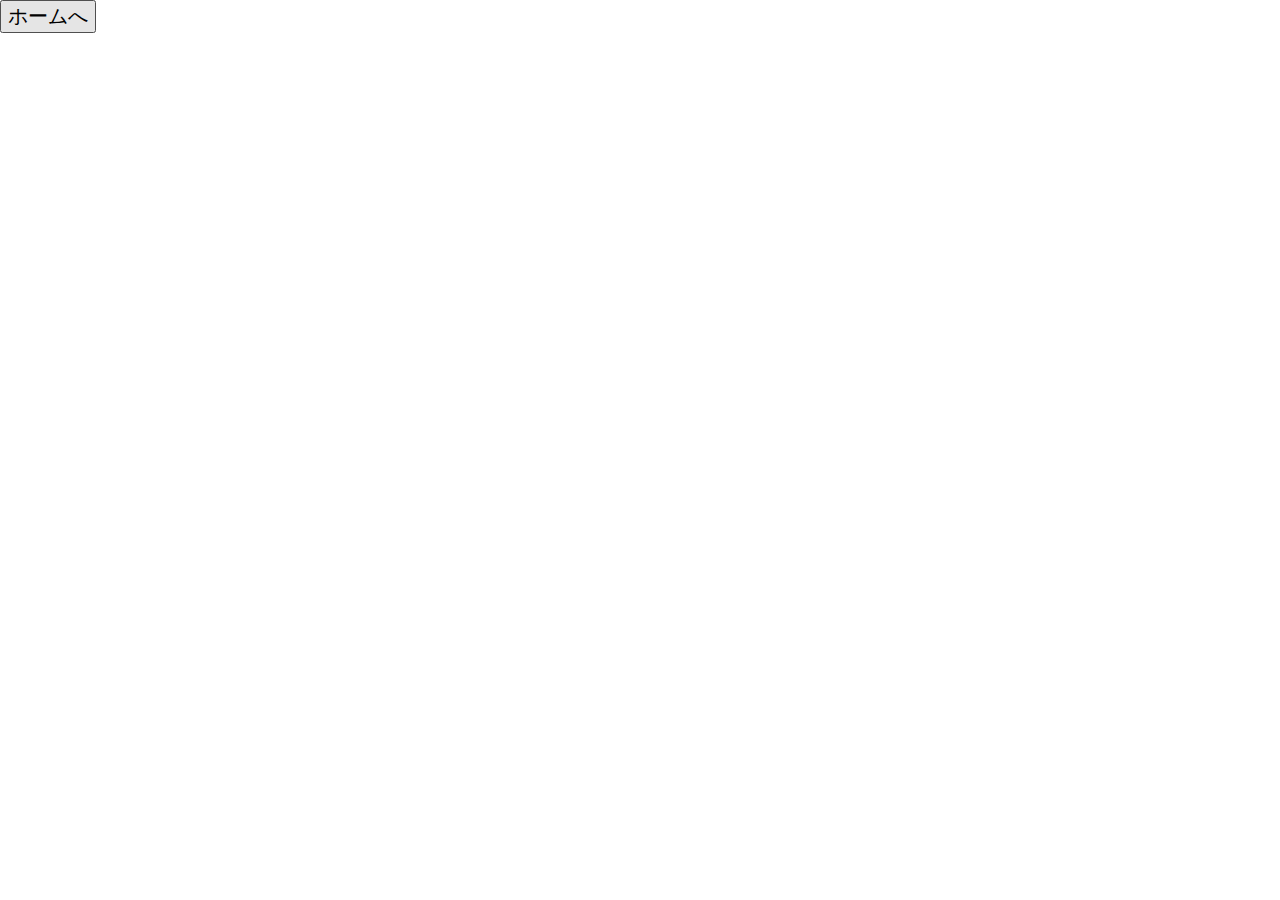
==== adventure/index.html @ cd7eeec9 "[fix]componetsへファイル移動" ====
<!DOCTYPE html>
<html>
  <head>
    <meta
      name="viewport"
      content="width=device-width, user-scalable=no, minimum-scale=1.0, maximum-scale=1.0"
    />
    <title>adventure</title>

    <script type="importmap">
      {
        "imports": {
          "three": "../three0.126/build/three.module.js",
          "three/addons/": "../three0.126/examples/jsm/"
        }
      }
    </script>
  </head>
  <body>
    <button id="go_home" onclick="location.href='../home'">ホームへ</button>
    <div id="lunchBox">

    </div>
    
    <div id="device-orien-modal" class="device-orien-modal is-hidden">
      <div class="device-orien-modal-inner">
        <p>
          このページでは端末の向きと方向を取得します。<br />
          次に表示されるポップアップに従って「許可」を選択してください。
        </p>
        <button
          id="device-orien-modal-button"
          class="device-orien-modal-button"
        >
          OK
        </button>
      </div>
    </div>
    <canvas id="canvas" class="canvas"></canvas>
    <video src="" id="camera" class="camera" playsinline></video>


    <!-- 取得時 -->
    <div id="card-list-wrapper"></div>
    <div id="score-panel"></div>
    

    <script src="./main.js" type="module"></script>
    <link rel="stylesheet" href="./style.css">
    <link rel="stylesheet" href="./post_collected.css">

    <link rel="stylesheet" href="../componets/NewGuzaiData.css">
    <link rel="stylesheet" href="../componets/CardList.css">
    <link rel="stylesheet" href="../componets/ScorePanel.css">
    <link rel="stylesheet" href="../componets/LunchBox.css">

  </body>
</html>
---- adventure/style.css ----
body {
    overflow: hidden;
    margin: 0;
    padding: 0;
    font-size: 0.9rem;
    position: relative;
    font-family: Arial, sans-serif;
}

.device-orien-modal {
    z-index: 1;
    display: flex;
    flex-direction: column;
    width: 100%;
    height: 100%;
    position: fixed;
    top: 0;
    left: 0;
    background: rgba(0, 0, 0, 0.7);
}
.device-orien-modal-inner {
    width: 90%;
    max-width: 350px;
    box-sizing: border-box;
    height: auto;
    padding: 1.3rem;
    margin: auto;
    background: white;
    display: flex;
    flex-direction: column;
}
.device-orien-modal-button {
    margin: 1rem auto auto;
    padding: 0.8rem 1.3rem;
    background: black;
    color: white;
    width: 130px;
}
.is-hidden {
    display: none;
}
.canvas {
    position: fixed;
    top: 0;
    left: 0;
    z-index: 1;
}
.camera {
    position: fixed;
    top: 0;
    left: 0;
}


/*-------------------*/

#go_home{
    position: fixed;
    z-index: 20;

    font-size: 20px;
}
---- adventure/post_collected.css ----
#card-list-wrapper {
    display: none;

    /* gridはJSからかける */
    /* display: grid; */
    grid-template-columns: repeat(auto-fit, minmax(70px, 1fr));
    grid-template-rows: repeat(auto-fill, minmax(130px, auto));
    gap: 10px;

    
    z-index: 10;
    position: absolute;
    height: 70vh;

    /* ウィンドウの下に合わせる */
    top: calc(100vh - 70vh);

    padding: 10px;
    background-color: #ffe179;
}


.card-list-slide-in {
    animation: card-list-slide-in 0.5s ease;
}

@keyframes card-list-slide-in {
    0% {
        transform: translateY(100%);
    }
    100% {
        transform: translateY(0);
    }
}



#score-panel{
    /* 縦横中央そろえ */
    /* display: flex; */
    display: none;
    justify-content: center;
    align-items: center;
    width: 100%;
    z-index: 101;
    position: absolute;
    height: 70vh;

    /* ウィンドウの下に合わせる */
    top: calc(100vh - 70vh);

    background-color: #ffe179;
}
---- componets/NewGuzaiData.css ----
#new-guzai-data {
    height: 100vh;
    position: relative; /* 疑似要素を正しく配置するために必要 */
    z-index: 0; /* 基本の要素を下のレイヤーに置く */
    overflow: hidden; /* はみ出し防止 */
    text-align: center;
}

#new-guzai-data::before {
    content: "";
    position: absolute;
    top: 0;
    left: 0;
    width: 100%;
    height: 100%;
    background-image: url("../UI_images/haikei.jpg");
    background-repeat: repeat;
    background-size: 50%;
    opacity: 0.5; /* 透明度を調整 */
    z-index: -1; /* 背景として動作させるため */
}

#character-image {
    margin-top: 100px;
}

#character-image img {
    width: 100%;
    max-width: 200px;
}


#new-badge { 
	position: absolute;
	top: -30px;
	right: -20px;
	color: rgb(235,185,136);
	background: white;
	font-size: 30px;
	width: 100px;
	height: 40px;
	line-height: 40px;
	border-radius: 10px;
	text-align: center;
    box-shadow: 0 0 5px rgba(0,0,0,0.5);
}


#character-name-wrapper {
    position: relative;
    width: 70%;
    background-color: #ffe179;
    border-radius: 15px;
    color: rgb(88, 121, 63);
    margin: 0 auto;
    margin-top: 50px;
}

#character-info-wrapper {
    width: 70%;
    background-color: #ffe179;
    border-radius: 15px;
    color: rgb(88, 121, 63);;
    margin: 0 auto;
}

#character-name-wrapper h2 {
    font-size: 30px;
}

#character-info-wrapper p {
    font-size: 25px;
    margin: 0px;
}


/* 上からスライドのアニメーション */
.new-guzai-data-slide-in {
    animation: new-guzai-data-slide-in 1s ease;
}

@keyframes new-guzai-data-slide-in {
    0% {
        transform: translateY(-100%);
    }
    100% {
        transform: translateY(0);
    }
}
---- componets/CardList.css ----
/* 図鑑カード */
.card {
    background-color: white;
    border-radius: 10px;
    box-shadow: 0 2px 5px rgba(0, 0, 0, 0.1);
    text-align: center;
    padding: 10px;
    border: solid 2px #fff;
}

.card img {
    width: 100%;
    object-fit: cover;
    border-radius: 5px;
}

.card h3 {
    margin: 10px 0 0;
    font-size: 14px;
    color: #333;
}

.card p {
    margin: 0;
}


/* 新規カードゲット時のアニメーション */
.card-slide-in {
    animation: card-slide-in 0.5s ease;
}

@keyframes card-slide-in {
    0% {
        transform: translateY(100%);
    }
    100% {
        transform: translateY(0);
    }
}

/* カードの色 */
.card-color-pink{
    background-color: rgb(255, 219, 225);
}
.card-color-orange{
    background-color: rgb(251, 197, 95);
}
.card-color-gray{
    background-color: rgb(213, 213, 213);
}
.card-color-hatena{
    background-color: #f2f2f2;
}
---- componets/ScorePanel.css ----
#score_base{
    position: relative;
    width: 70%;
}

#score_base_img{
    width: 100%;
}

#score_num{
    position: absolute;
    
    top: 10%;
    left: 10%;

    width: 35%;
    height: 60%;

    font-size: 80px;
    font-weight: bold;
    color: rgb(85, 123, 68);
    text-align: right;
}

#dictionary_length{
    position: absolute;
    
    top: 50%;
    left: 50%;

    width: 35%;
    height: 60%;

    font-size: 50px;
    color: #ffe179;
    text-align: right;
}
---- componets/LunchBox.css ----
/*******ここから弁当箱のcss********/
#lunchBox {
    position: fixed;
    top: 75%;
    max-width: 100vw;
    max-height: 100vh;
    z-index: 20;
    
}

/*弁当箱後ろの部分(LB=LunchBox)*/
#LBback{
    position: fixed;
    width: 100%;
    z-index: 21;
}

/*弁当箱の中身*/
#LBcontents {
    position: fixed;
    z-index: 22;
    height: 100%;
    width: 90%;
    margin: 0 5%;
}

/*具材*/
#LBcontents img{
    width: 33%;
}

/* 弁当箱の前の部分 */
#LBfront{
    position: fixed;
    width: 100%;
    z-index: 23;
}
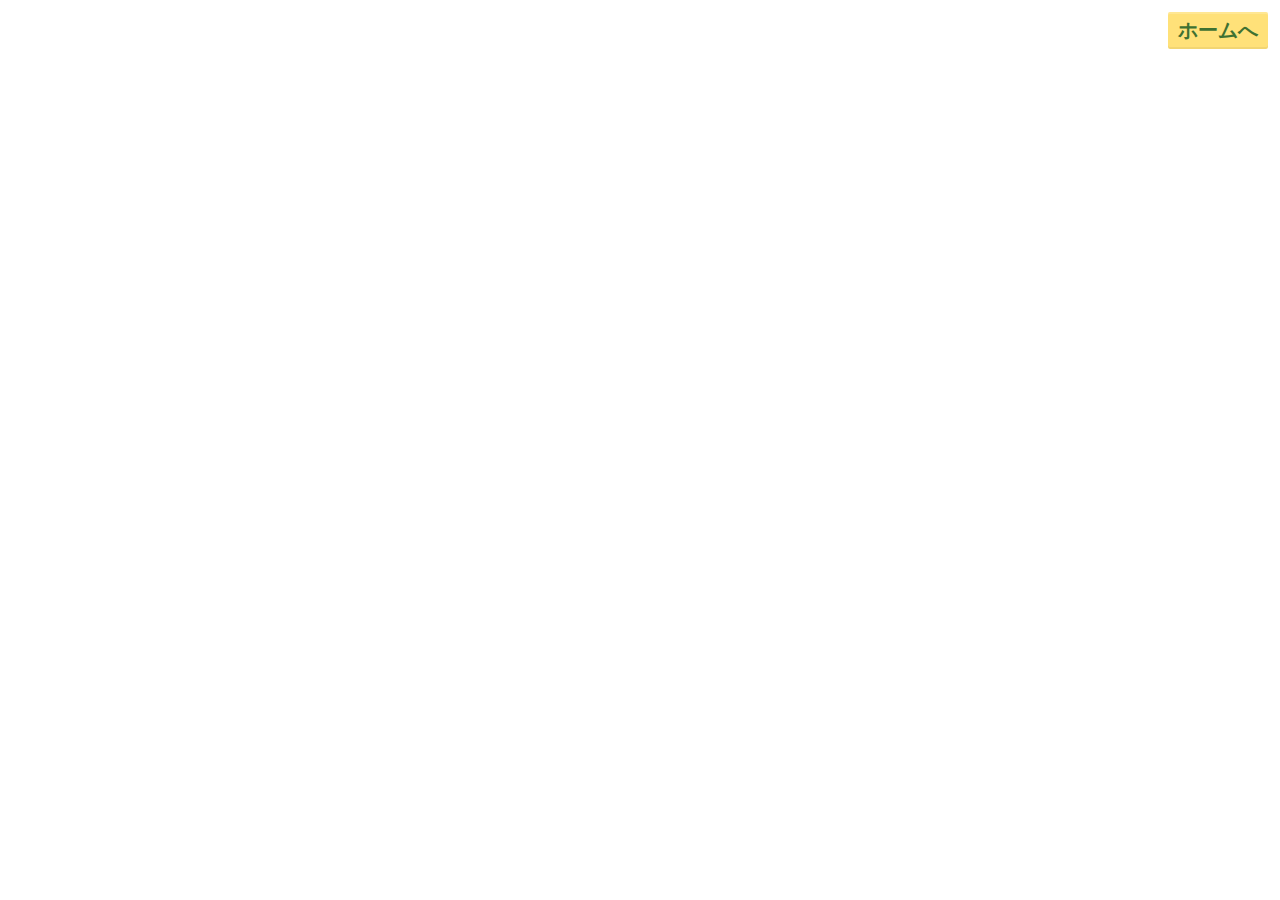
==== commit 4d19ed8e: "adventureに弁当追加動作を追加" ====
--- a/adventure/index.html
+++ b/adventure/index.html
@@ -18,9 +18,7 @@
   </head>
   <body>
     <button id="go_home" onclick="location.href='../home'">ホームへ</button>
-    <div id="lunchBox">
-
-    </div>
+    <div id="lunchBox_wrapper"></div>
     
     <div id="device-orien-modal" class="device-orien-modal is-hidden">
       <div class="device-orien-modal-inner">
@@ -36,23 +34,19 @@
         </button>
       </div>
     </div>
-    <canvas id="canvas" class="canvas"></canvas>
-    <video src="" id="camera" class="camera" playsinline></video>
+    <canvas id="canvas"></canvas>
+    <video src="" id="camera" playsinline></video>
 
 
     <!-- 取得時 -->
     <div id="card-list-wrapper"></div>
     <div id="score-panel"></div>
+    <div id="put-in-lunchbox-wrapper"></div>
     
 
     <script src="./main.js" type="module"></script>
     <link rel="stylesheet" href="./style.css">
     <link rel="stylesheet" href="./post_collected.css">
 
-    <link rel="stylesheet" href="../componets/NewGuzaiData.css">
-    <link rel="stylesheet" href="../componets/CardList.css">
-    <link rel="stylesheet" href="../componets/ScorePanel.css">
-    <link rel="stylesheet" href="../componets/LunchBox.css">
-
   </body>
 </html>--- a/adventure/style.css
+++ b/adventure/style.css
@@ -39,13 +39,16 @@
 .is-hidden {
     display: none;
 }
-.canvas {
+
+
+#canvas {
     position: fixed;
     top: 0;
     left: 0;
     z-index: 1;
 }
-.camera {
+
+#camera {
     position: fixed;
     top: 0;
     left: 0;
@@ -61,3 +64,11 @@
     font-size: 20px;
 }
 
+
+/* 弁当箱 */
+#lunchBox_wrapper {
+    position: fixed;
+    top: 75%;
+    width: 100%;
+    z-index: 20;
+}--- a/adventure/post_collected.css
+++ b/adventure/post_collected.css
@@ -21,20 +21,6 @@
 }
 
 
-.card-list-slide-in {
-    animation: card-list-slide-in 0.5s ease;
-}
-
-@keyframes card-list-slide-in {
-    0% {
-        transform: translateY(100%);
-    }
-    100% {
-        transform: translateY(0);
-    }
-}
-
-
 
 #score-panel{
     /* 縦横中央そろえ */
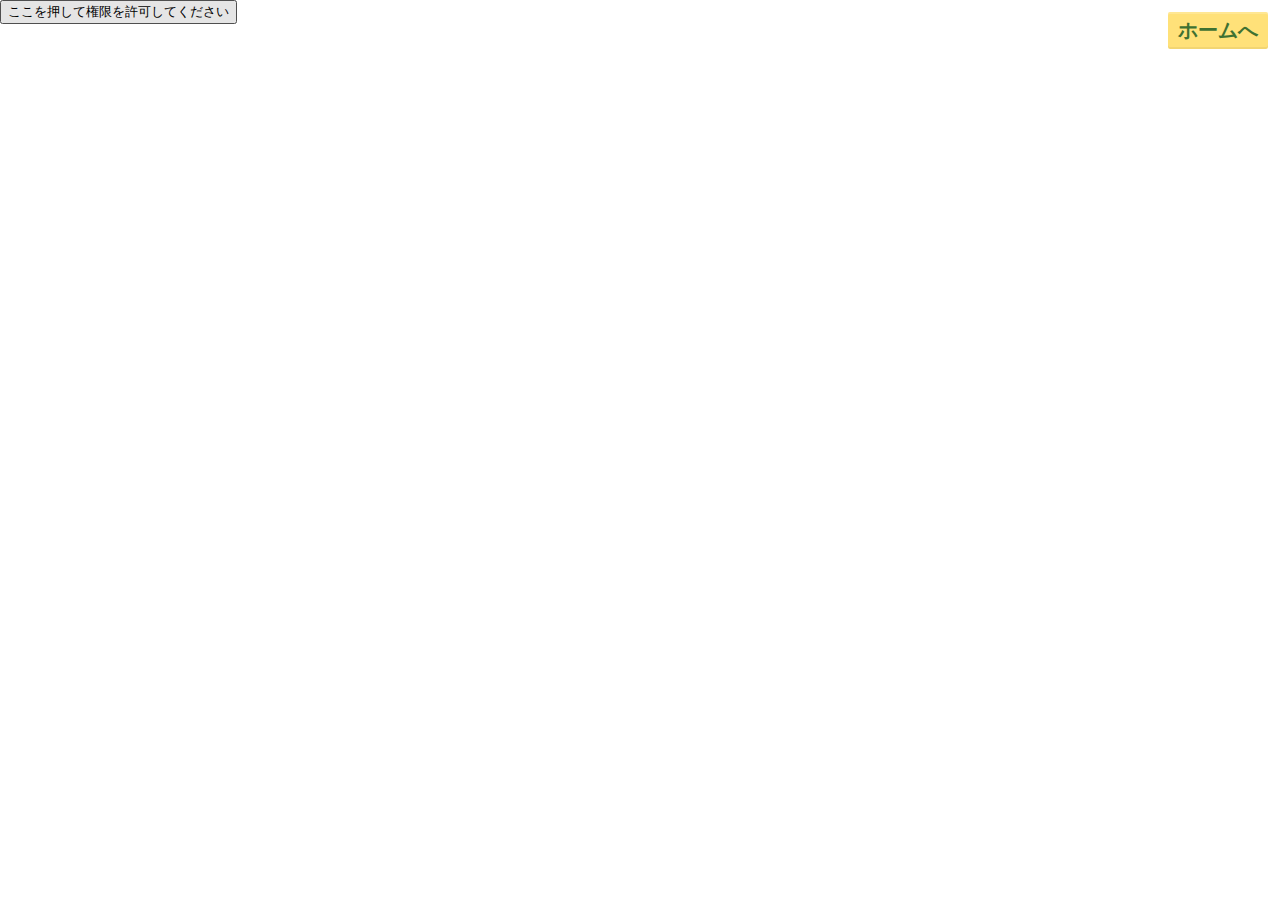
==== commit 905cd734: "脆弱だな～" ====
--- a/adventure/index.html
+++ b/adventure/index.html
@@ -20,7 +20,7 @@
     <button id="go_home" onclick="location.href='../home'">ホームへ</button>
     <div id="lunchBox_wrapper"></div>
     
-    <div id="device-orien-modal" class="device-orien-modal is-hidden">
+    <!-- <div id="device-orien-modal" class="device-orien-modal is-hidden">
       <div class="device-orien-modal-inner">
         <p>
           このページでは端末の向きと方向を取得します。<br />
@@ -33,7 +33,8 @@
           OK
         </button>
       </div>
-    </div>
+    </div> -->
+    <button id="device-orien-modal-bt">ここを押して権限を許可してください</button>
     <canvas id="canvas"></canvas>
     <video src="" id="camera" playsinline></video>
 
--- a/adventure/style.css
+++ b/adventure/style.css
@@ -7,7 +7,12 @@
     font-family: Arial, sans-serif;
 }
 
-.device-orien-modal {
+#device-orien-modal-bt{
+    position: fixed;
+    z-index: 1000;
+}
+
+/* .device-orien-modal {
     z-index: 1;
     display: flex;
     flex-direction: column;
@@ -17,8 +22,8 @@
     top: 0;
     left: 0;
     background: rgba(0, 0, 0, 0.7);
-}
-.device-orien-modal-inner {
+} */
+/* .device-orien-modal-inner {
     width: 90%;
     max-width: 350px;
     box-sizing: border-box;
@@ -28,17 +33,17 @@
     background: white;
     display: flex;
     flex-direction: column;
-}
-.device-orien-modal-button {
+} */
+/* .device-orien-modal-button {
     margin: 1rem auto auto;
     padding: 0.8rem 1.3rem;
     background: black;
     color: white;
     width: 130px;
-}
-.is-hidden {
+} */
+/* .is-hidden {
     display: none;
-}
+} */
 
 
 #canvas {
